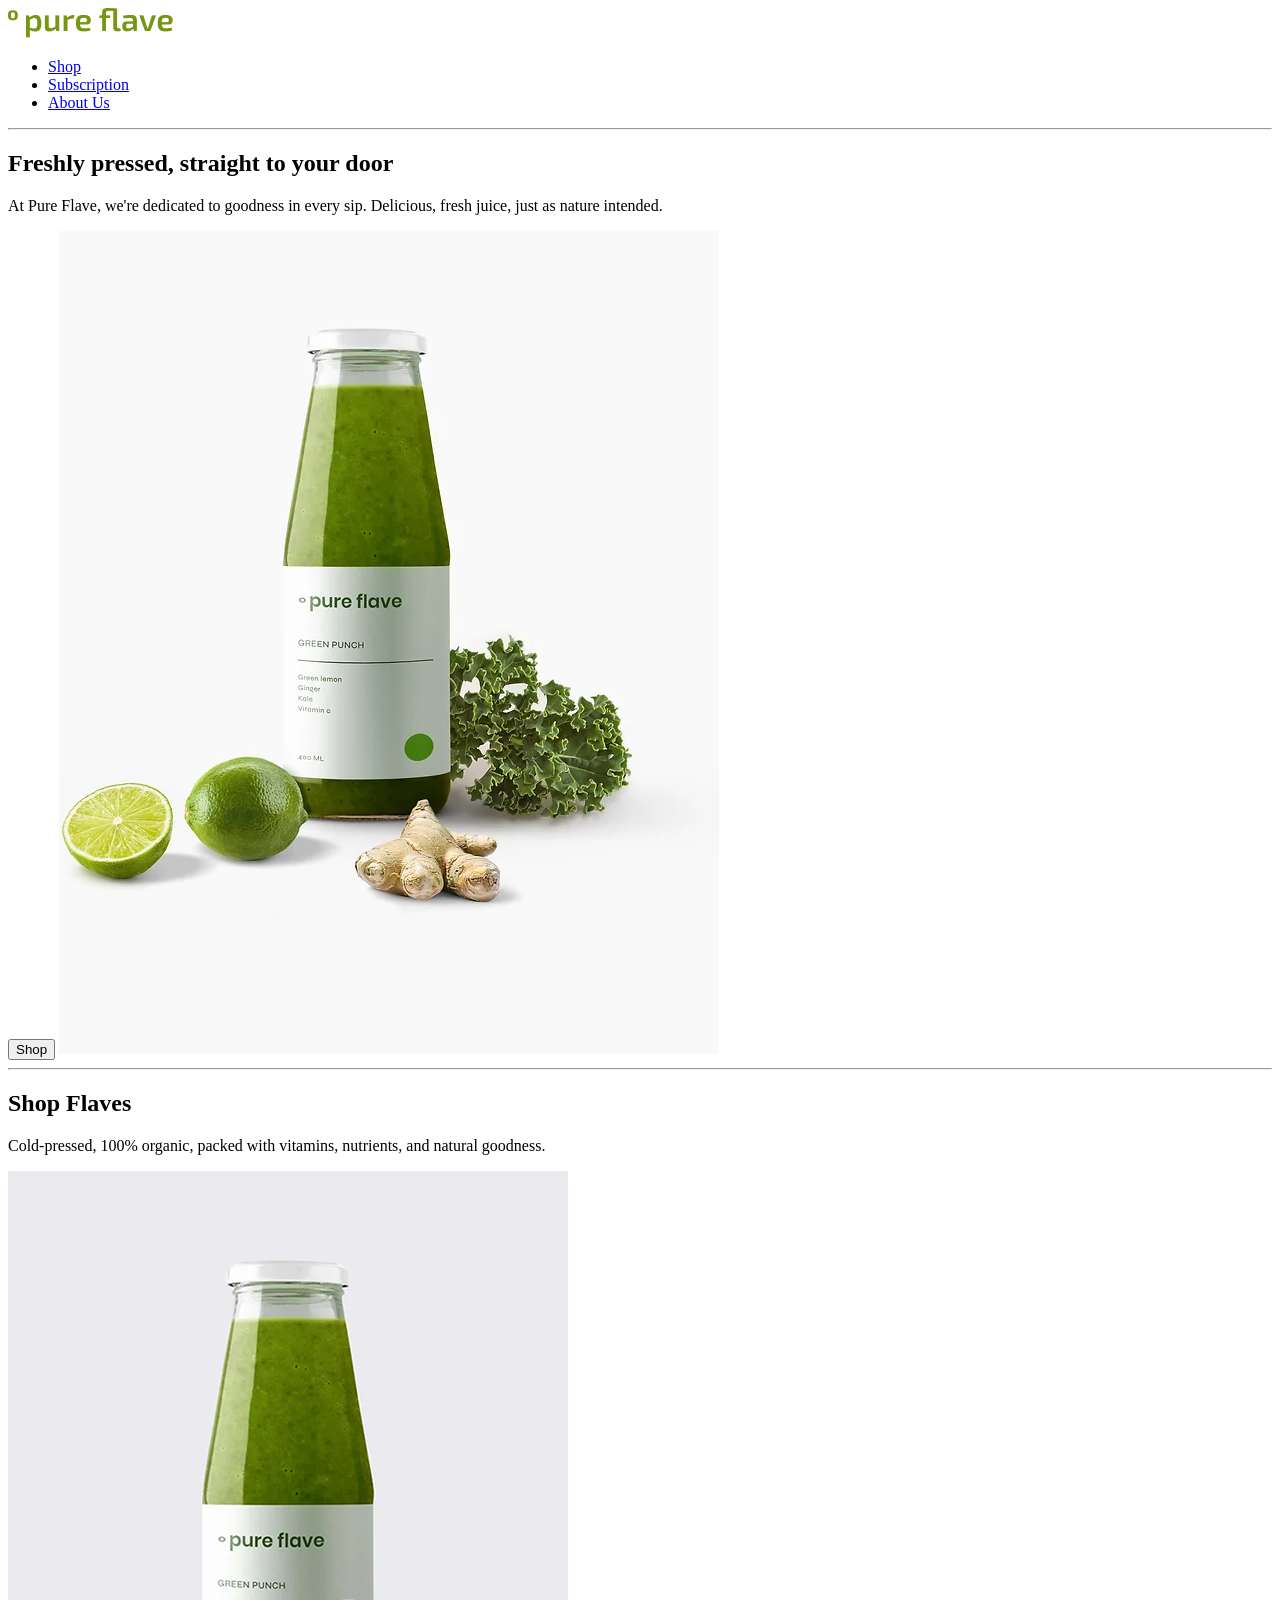
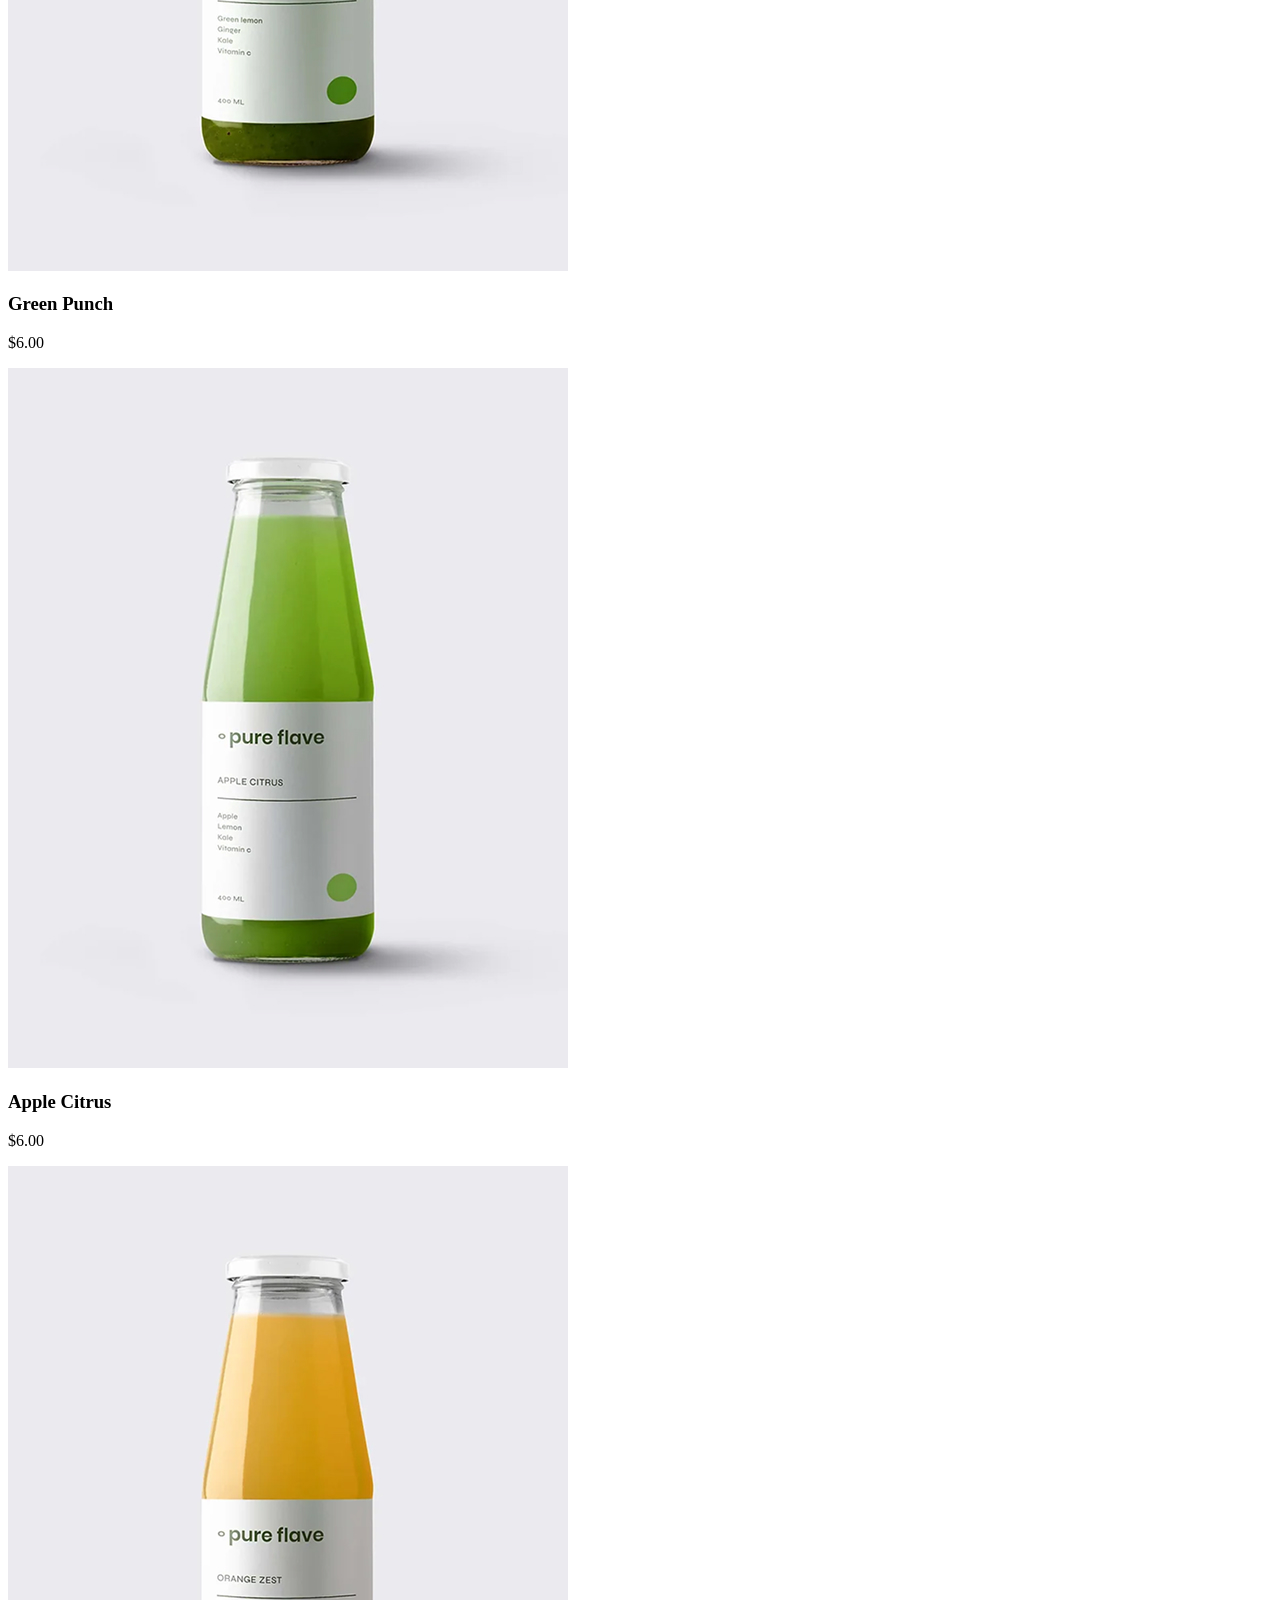
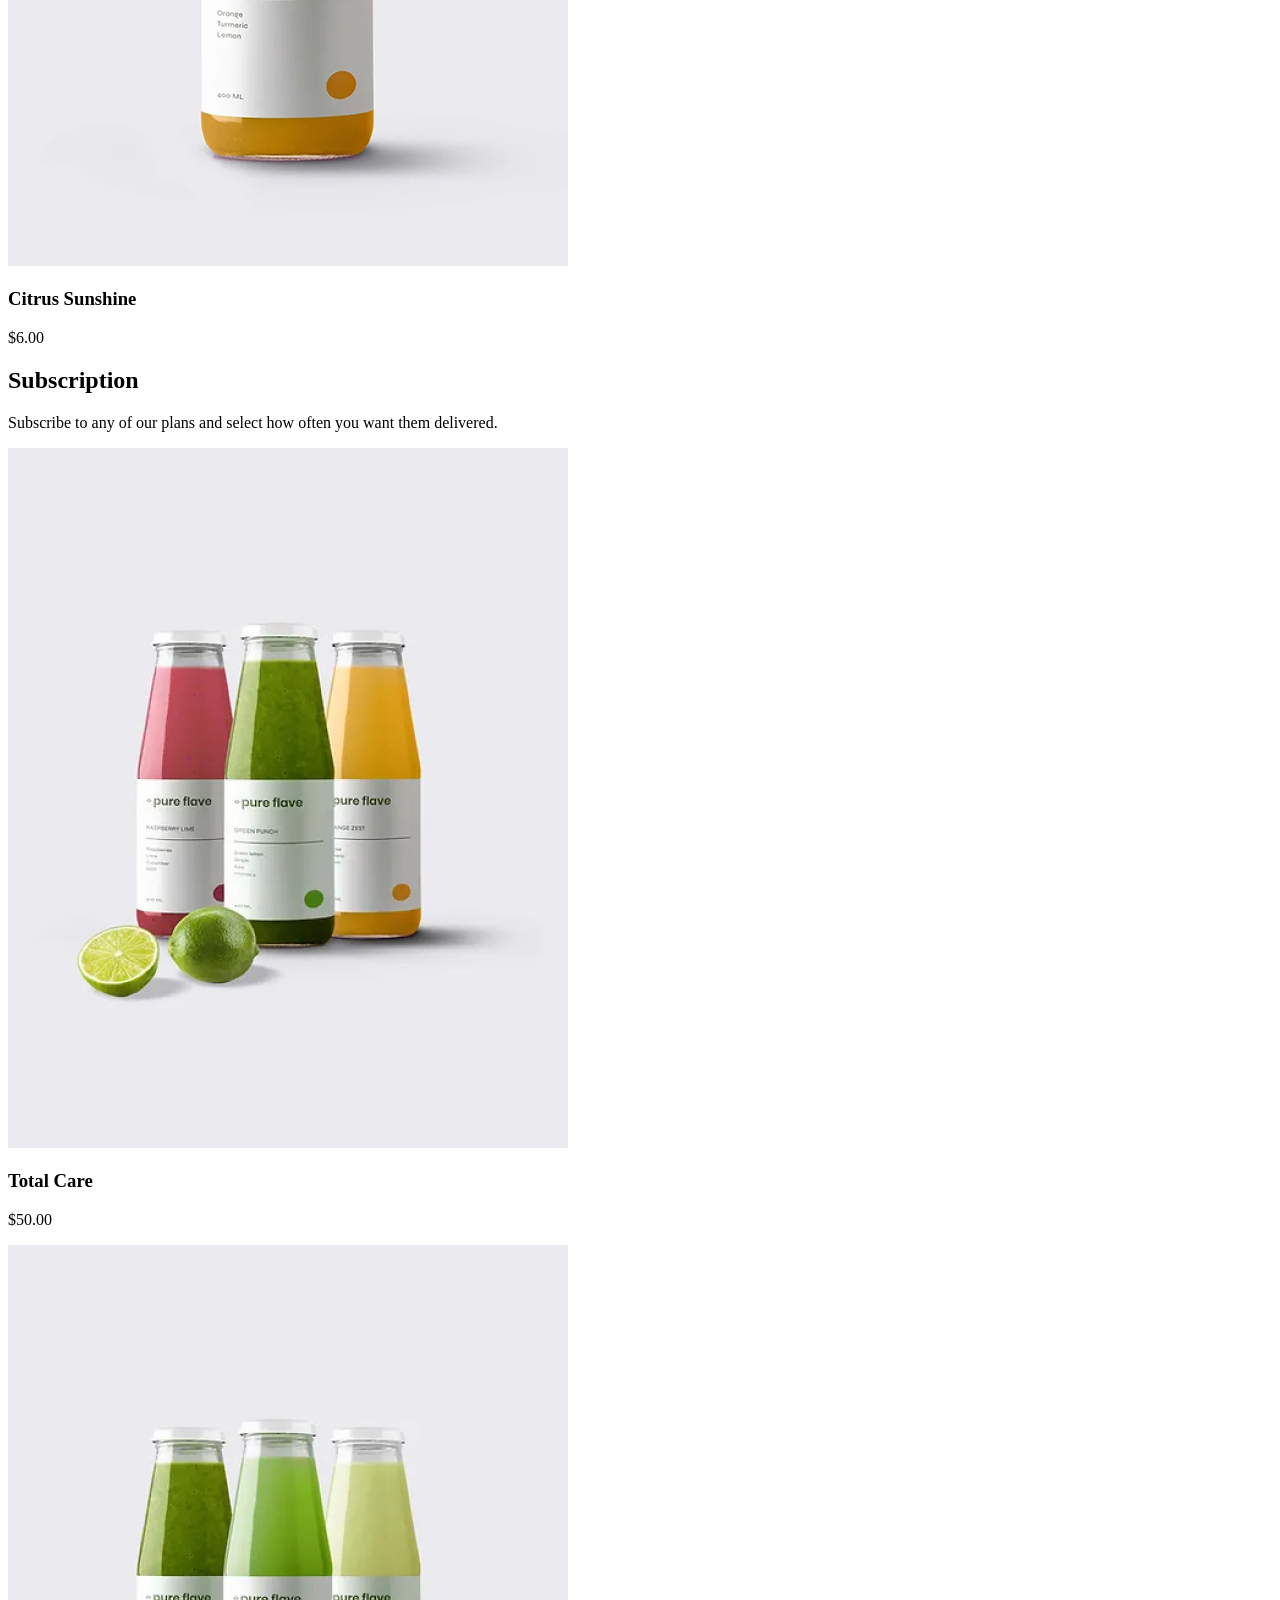
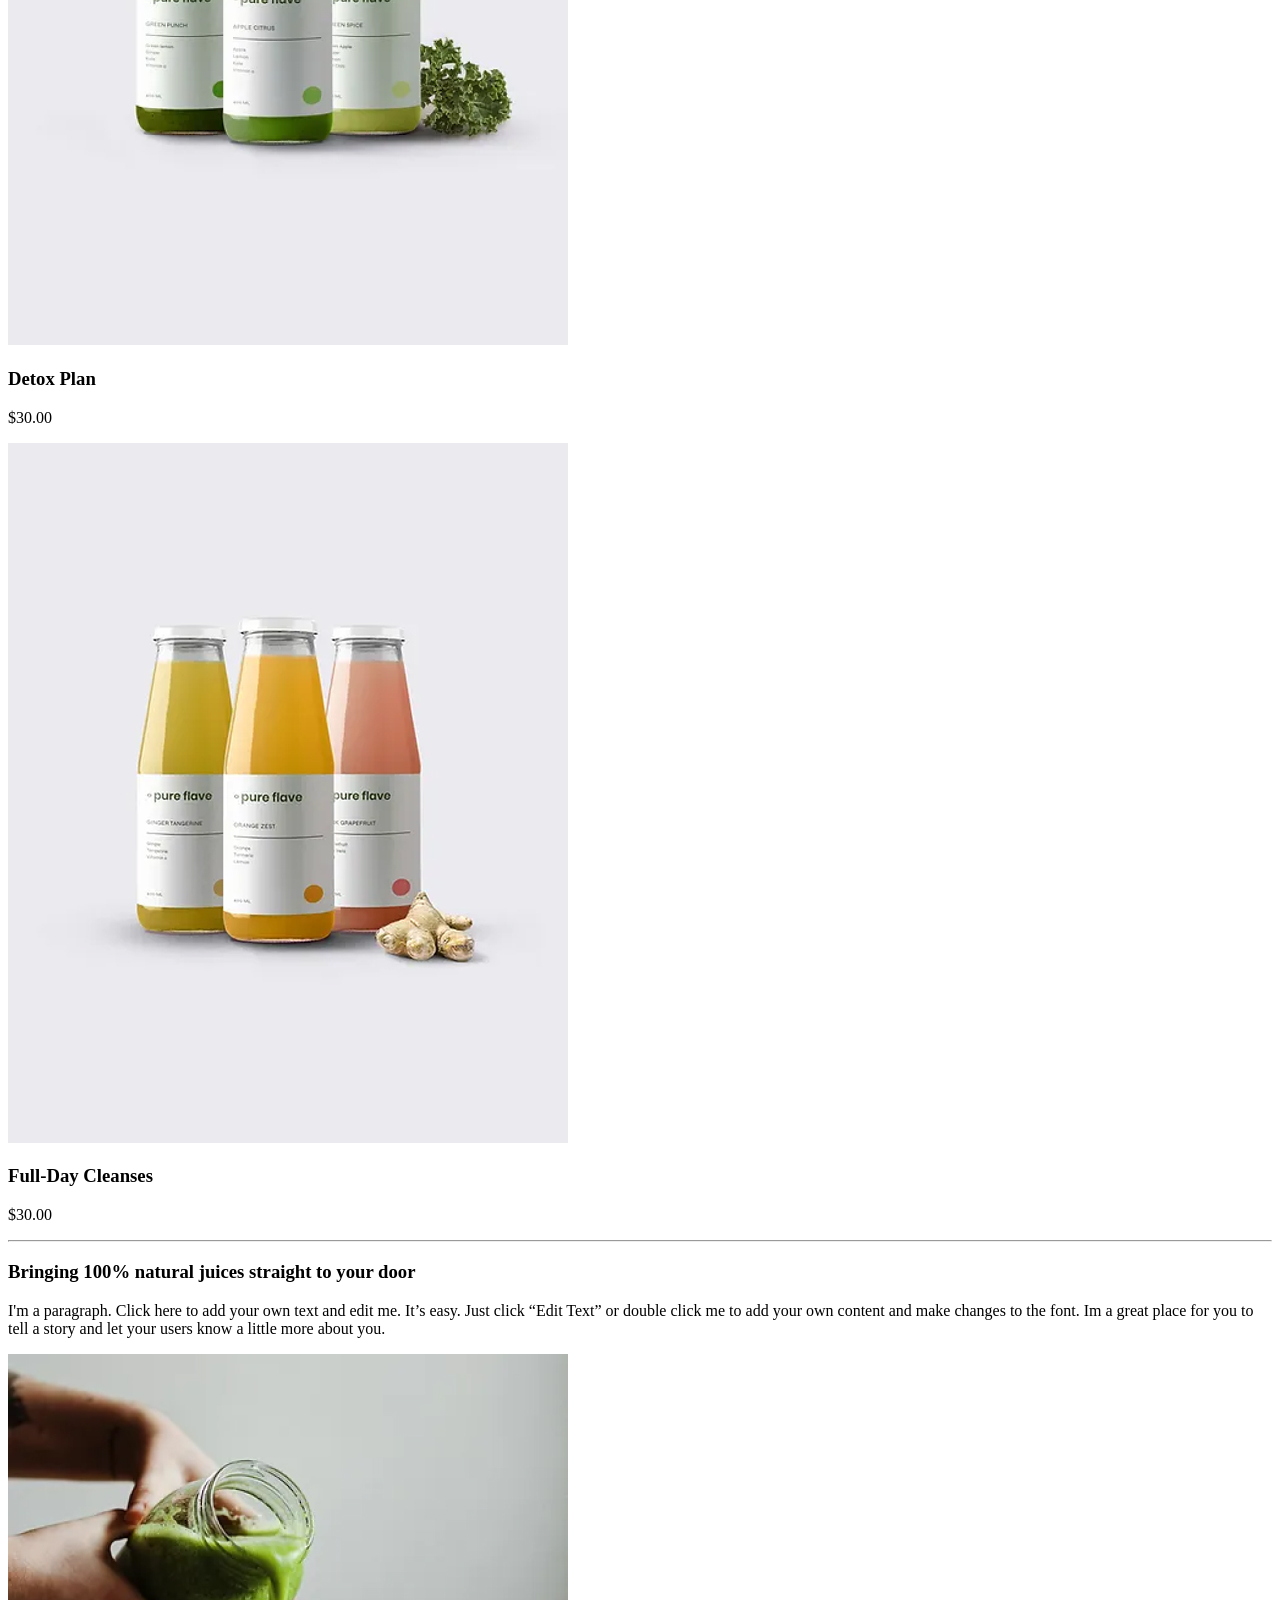
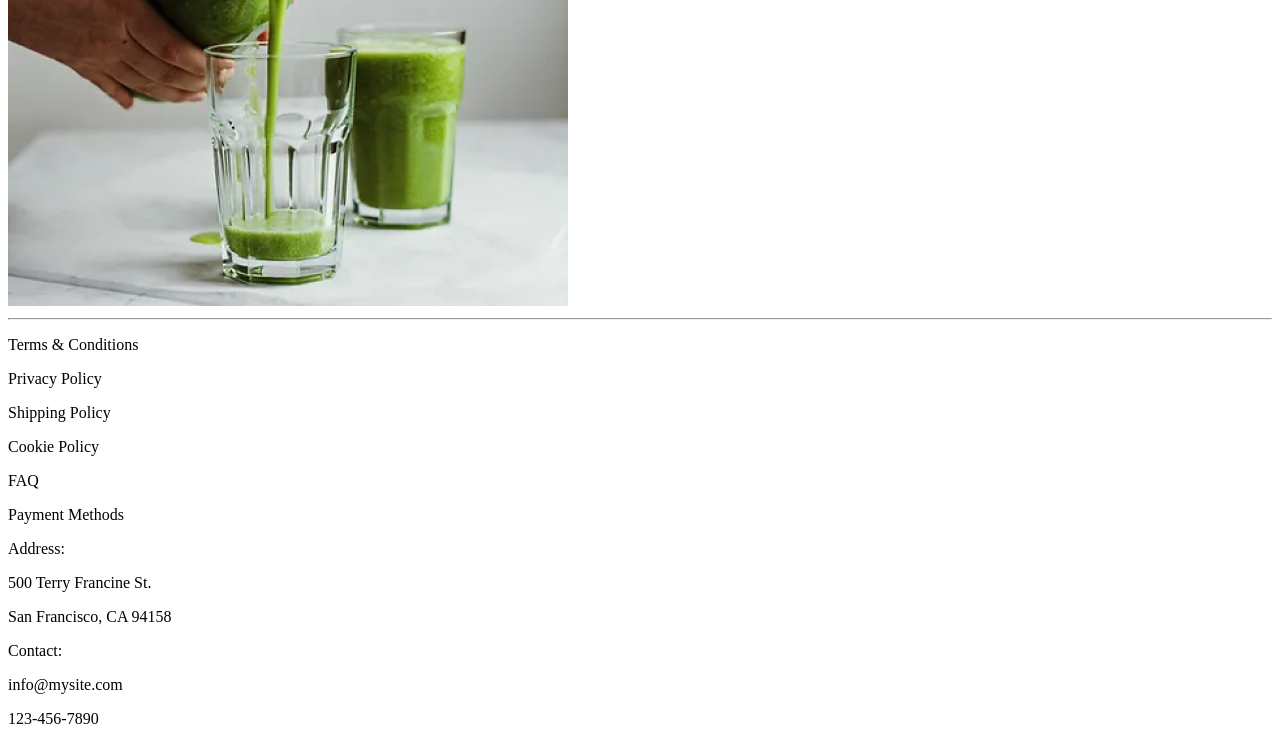
==== index.html @ 4b502b2e "Add files via upload" ====
<!doctype html>
<html lang="en">
  <head>
    <meta charset="UTF-8" />
    <meta name="viewport" content="width=device-width, initial-scale=1.0" />
    <title>Document</title>
    <link rel="stylesheet" href="./css/style.css" />
  </head>
  <header class="header">
    <div class="header__container container">
      <a href="./index.html" class="header__logo"
        ><img src="./img/o pure flave.jpg" alt="Logo"
      /></a>
      <nav class="header__nav">
        <ul class="header__nav-list">
          <li class="header__nav-item">
            <a href="./index.html" class="header__nav-link">Shop</a>
          </li>
          <li class="header__nav-item">
            <a href="./index.html" class="header__nav-link">Subscription</a>
          </li>
          <li class="header__nav-item">
            <a href="./index.html" class="header__nav-link">About Us</a>
          </li>
        </ul>
        <hr class="divider">
      </nav>
    </div>
  </header>
  <body>
    <section class="main">
      <div class="container">
        <h1 class="title">
          Freshly pressed, straight to your door
        </h1>
        <p class="section__text">
          At Pure Flave, we're dedicated to goodness in every sip. Delicious,
          fresh juice, just as nature intended.
        </p>
        <button class="section__btn">Shop</button>
        <img src="./img/image 3.png" alt="Juice" class="section__img" />
      </div>
    </section>
    <hr class="divider">
    <section class="shop">
      <div class="container">
        <h2 class="section__title">Shop Flaves</h2>
        <p class="section__text">
          Cold-pressed, 100% organic, packed with vitamins, nutrients, and
          natural goodness.
        </p>

        <img src="./img/Rectangle 3.jpg" alt="Juice 1" class="shop__img" />
        <h3 class="shop__title">Green Punch</h3>
        <p class="shop__price">$6.00</p>

        <img src="./img/Rectangle 4.jpg" alt="Juice 2" class="shop__img" />
        <h3 class="shop__title">Apple Citrus</h3>
        <p class="shop__price">$6.00</p>

        <img src="./img/Rectangle 5.jpg" alt="Juice 3" class="shop__img" />
        <h3 class="shop__title">Citrus Sunshine</h3>
        <p class="shop__price">$6.00</p>
      </div>
    </section>
    <section class="subscription">
      <div class="container">
        <h2 class="section__title">Subscription</h2>
        <p class="section__text">
          Subscribe to any of our plans and select how often you want them
          delivered.
        </p>

        <img src="./img/Rectangle 6.jpg" alt="plan 1" class="shop__img" />
        <h3 class="shop__title">Total Care</h3>
        <p class="shop__price">$50.00</p>

        <img src="./img/Rectangle 7.jpg" alt="plan 2" class="shop__img" />
        <h3 class="shop__title">Detox Plan</h3>
        <p class="shop__price">$30.00</p>

        <img src="./img/Rectangle 8.jpg" alt="plan 3" class="shop__img" />
        <h3 class="shop__title">Full-Day Cleanses</h3>
        <p class="shop__price">$30.00</p>
      </div>
    </section>
    <hr class="divider">
    <section class="about__us">
      <div class="container">
        <h3 class="section__title__two>About Us</h3>
        <h2 class="section__subtitle">Bringing 100% natural juices straight to your door</h2>
        <p class="section__text">
I'm a paragraph. Click here to add your own text and edit me. It’s easy. Just click “Edit Text” or double click me to add your own content and make changes to the font. Im a great place for you to tell a story and let your users know a little more about you.
        </p>
        <img src="./img/image 4.jpg" alt="About img" class="about__img" />
      </div>
  </body>
  <footer class="footer">
   <hr class="divider">
<p class="footer__text">Terms & Conditions</p>
<p class="footer__text">Privacy Policy</p>
<p class="footer__text">Shipping Policy</p>
<p class="footer__text">Cookie Policy</p>
<p class="footer__text">FAQ</p>
<p class="footer__text">Payment Methods</p>
<p class="footer__text">Address:</p>
<p class="footer__text">500 Terry Francine St.</p>
<p class="footer__text">San Francisco, CA 94158</p>
<p class="footer__text">Contact:</p>
<p class="footer__text">info@mysite.com</p>
<p class="footer__text">123-456-7890</p>
  </footer>
</html>
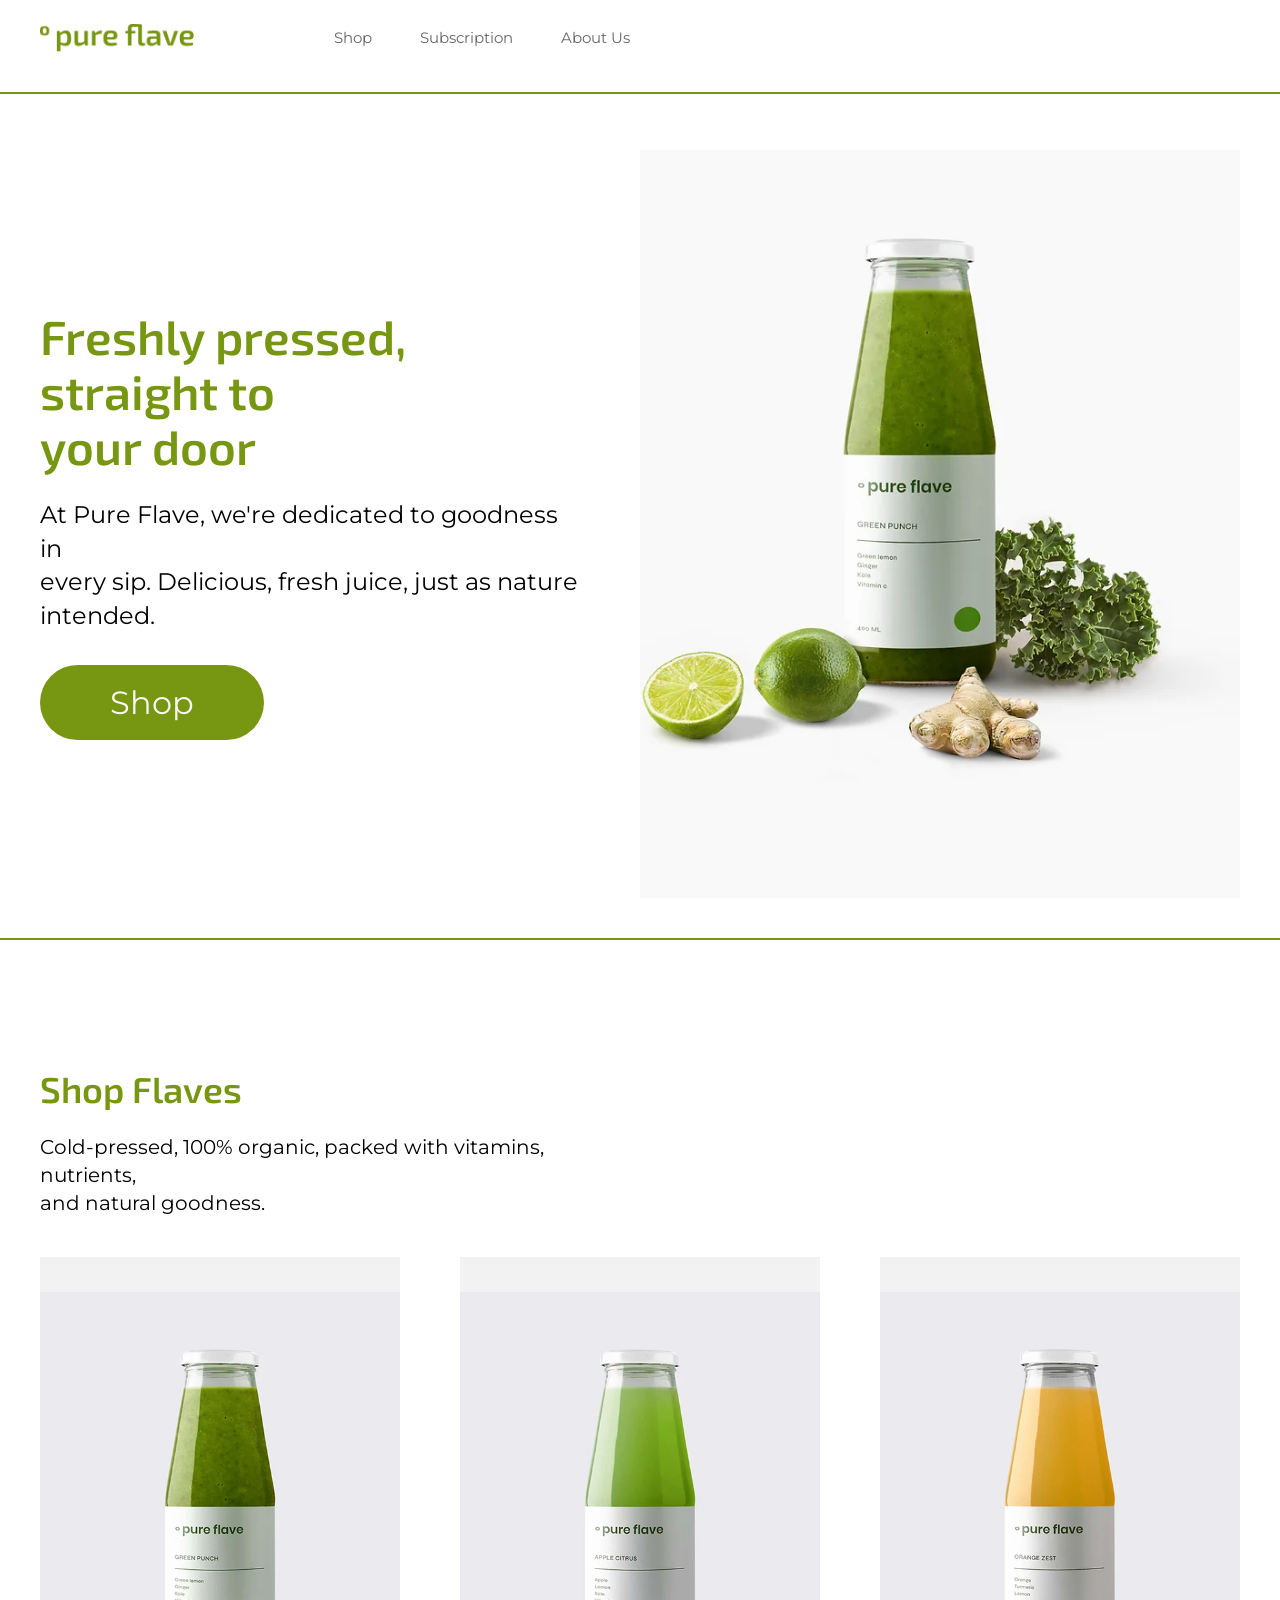
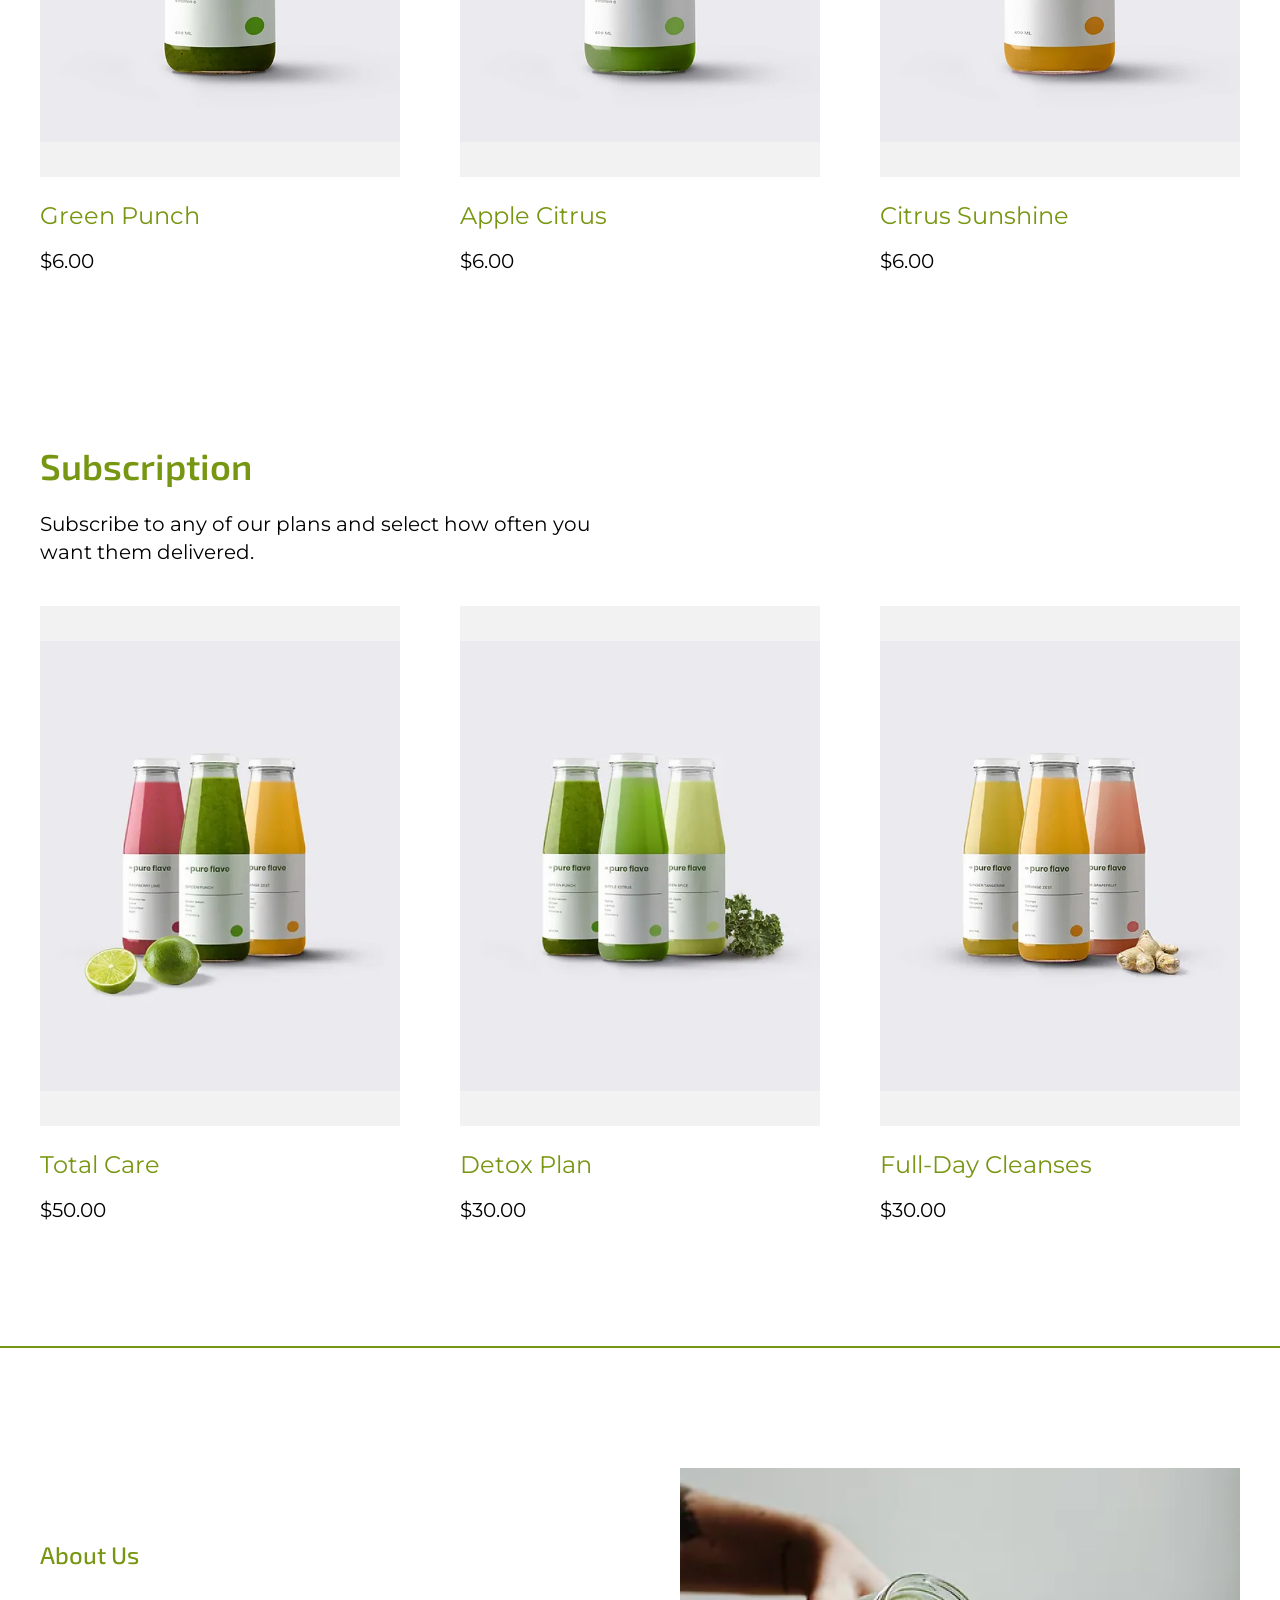
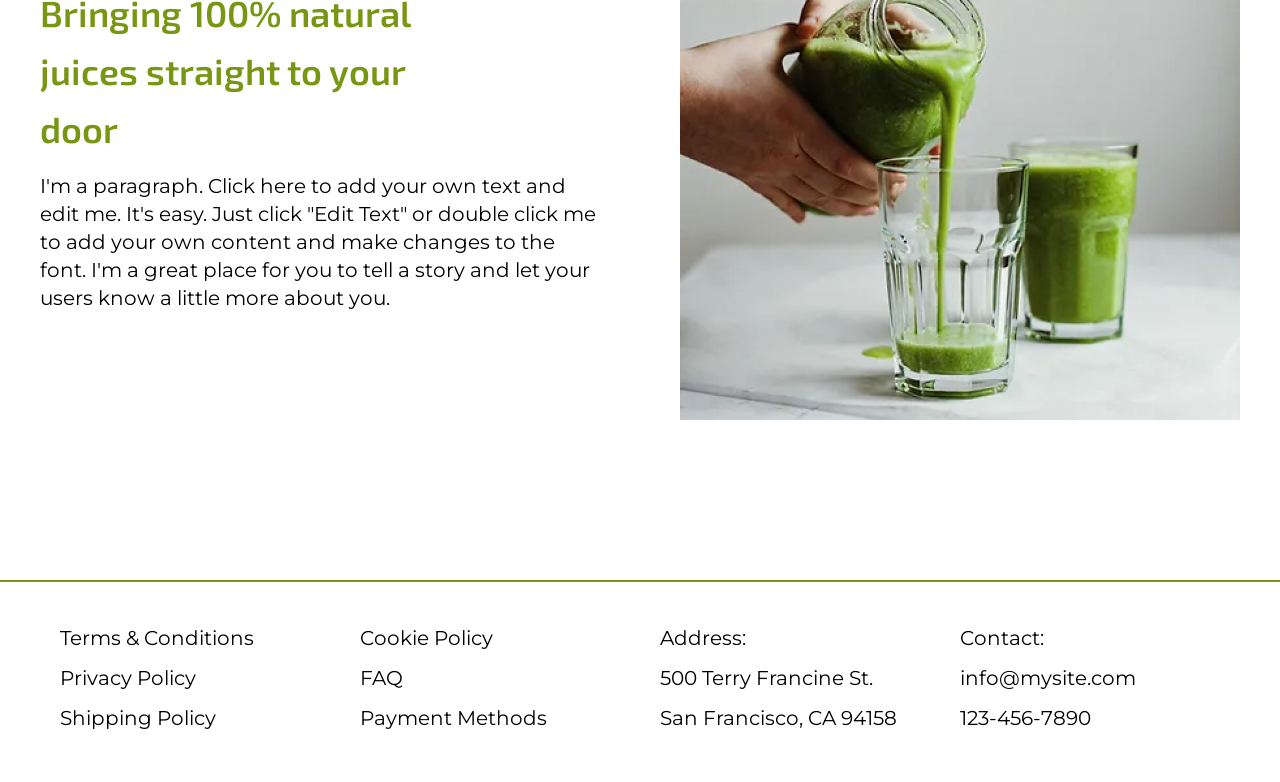
==== commit 7d08f334: "Add files via upload" ====
--- a/index.html
+++ b/index.html
@@ -1,113 +1,170 @@
 <!doctype html>
 <html lang="en">
   <head>
+    <link
+      href="https://fonts.googleapis.com/css2?family=Exo+2:wght@600&family=Montserrat:wght@400&display=swap"
+      rel="stylesheet"
+    />
     <meta charset="UTF-8" />
     <meta name="viewport" content="width=device-width, initial-scale=1.0" />
     <title>Document</title>
     <link rel="stylesheet" href="./css/style.css" />
   </head>
-  <header class="header">
-    <div class="header__container container">
-      <a href="./index.html" class="header__logo"
-        ><img src="./img/o pure flave.jpg" alt="Logo"
-      /></a>
-      <nav class="header__nav">
-        <ul class="header__nav-list">
-          <li class="header__nav-item">
-            <a href="./index.html" class="header__nav-link">Shop</a>
-          </li>
-          <li class="header__nav-item">
-            <a href="./index.html" class="header__nav-link">Subscription</a>
-          </li>
-          <li class="header__nav-item">
-            <a href="./index.html" class="header__nav-link">About Us</a>
-          </li>
-        </ul>
-        <hr class="divider">
-      </nav>
-    </div>
-  </header>
   <body>
+    <header class="header">
+      <div class="header__container container">
+        <a href="./index.html" class="header__logo">
+          <img src="./img/o pure flave.jpg" alt="logo" />
+        </a>
+        <nav class="header__nav">
+          <ul class="header__nav-list">
+            <li class="header__nav-item">
+              <a href="./index.html" class="header__nav-link">Shop</a>
+            </li>
+            <li class="header__nav-item">
+              <a href="./index.html" class="header__nav-link">Subscription</a>
+            </li>
+            <li class="header__nav-item">
+              <a href="./index.html" class="header__nav-link">About Us</a>
+            </li>
+          </ul>
+        </nav>
+      </div>
+      <hr class="divider" />
+    </header>
+
     <section class="main">
-      <div class="container">
-        <h1 class="title">
-          Freshly pressed, straight to your door
-        </h1>
-        <p class="section__text">
-          At Pure Flave, we're dedicated to goodness in every sip. Delicious,
-          fresh juice, just as nature intended.
-        </p>
-        <button class="section__btn">Shop</button>
-        <img src="./img/image 3.png" alt="Juice" class="section__img" />
+      <div class="container main_container">
+        <div class="main_content">
+          <h1 class="title">
+            Freshly pressed,<br />
+            straight to<br />
+            your door
+          </h1>
+          <p class="section_text">
+            At Pure Flave, we're dedicated to goodness in<br />
+            every sip. Delicious, fresh juice, just as nature<br />
+            intended.
+          </p>
+          <button class="section_btn">Shop</button>
+        </div>
+        <div class="main_img-box">
+          <img src="./img/image 3.png" alt="Juice" class="section_img" />
+        </div>
       </div>
     </section>
-    <hr class="divider">
+
+    <hr class="divider" />
+
     <section class="shop">
       <div class="container">
-        <h2 class="section__title">Shop Flaves</h2>
-        <p class="section__text">
-          Cold-pressed, 100% organic, packed with vitamins, nutrients, and
-          natural goodness.
+        <h2 class="section_title">Shop Flaves</h2>
+        <p class="section_text">
+          Cold-pressed, 100% organic, packed with vitamins, nutrients, <br />
+          and natural goodness.
         </p>
 
-        <img src="./img/Rectangle 3.jpg" alt="Juice 1" class="shop__img" />
-        <h3 class="shop__title">Green Punch</h3>
-        <p class="shop__price">$6.00</p>
-
-        <img src="./img/Rectangle 4.jpg" alt="Juice 2" class="shop__img" />
-        <h3 class="shop__title">Apple Citrus</h3>
-        <p class="shop__price">$6.00</p>
-
-        <img src="./img/Rectangle 5.jpg" alt="Juice 3" class="shop__img" />
-        <h3 class="shop__title">Citrus Sunshine</h3>
-        <p class="shop__price">$6.00</p>
+        <div class="cards_list">
+          <div class="card">
+            <img src="./img/Rectangle 3.jpg" alt="Juice 1" class="shop_img" />
+            <h3 class="shop_title">Green Punch</h3>
+            <p class="shop_price">$6.00</p>
+          </div>
+          <div class="card">
+            <img src="./img/Rectangle 4.jpg" alt="Juice 2" class="shop_img" />
+            <h3 class="shop_title">Apple Citrus</h3>
+            <p class="shop_price">$6.00</p>
+          </div>
+          <div class="card">
+            <img src="./img/Rectangle 5.jpg" alt="Juice 3" class="shop_img" />
+            <h3 class="shop_title">Citrus Sunshine</h3>
+            <p class="shop_price">$6.00</p>
+          </div>
+        </div>
       </div>
     </section>
+
     <section class="subscription">
       <div class="container">
-        <h2 class="section__title">Subscription</h2>
-        <p class="section__text">
-          Subscribe to any of our plans and select how often you want them
-          delivered.
+        <h2 class="section_title">Subscription</h2>
+        <p class="section_text">
+          Subscribe to any of our plans and select how often you <br />
+          want them delivered.
         </p>
 
-        <img src="./img/Rectangle 6.jpg" alt="plan 1" class="shop__img" />
-        <h3 class="shop__title">Total Care</h3>
-        <p class="shop__price">$50.00</p>
-
-        <img src="./img/Rectangle 7.jpg" alt="plan 2" class="shop__img" />
-        <h3 class="shop__title">Detox Plan</h3>
-        <p class="shop__price">$30.00</p>
-
-        <img src="./img/Rectangle 8.jpg" alt="plan 3" class="shop__img" />
-        <h3 class="shop__title">Full-Day Cleanses</h3>
-        <p class="shop__price">$30.00</p>
+        <div class="cards_list">
+          <div class="card">
+            <img src="./img/Rectangle 6.jpg" alt="plan 1" class="shop_img" />
+            <h3 class="shop_title">Total Care</h3>
+            <p class="shop_price">$50.00</p>
+          </div>
+          <div class="card">
+            <img src="./img/Rectangle 7.jpg" alt="plan 2" class="shop_img" />
+            <h3 class="shop_title">Detox Plan</h3>
+            <p class="shop_price">$30.00</p>
+          </div>
+          <div class="card">
+            <img src="./img/Rectangle 8.jpg" alt="plan 3" class="shop_img" />
+            <h3 class="shop_title">Full-Day Cleanses</h3>
+            <p class="shop_price">$30.00</p>
+          </div>
+        </div>
       </div>
     </section>
-    <hr class="divider">
-    <section class="about__us">
+
+    <hr class="divider" />
+
+    <section class="about_us">
+      <div class="container about_container">
+        <div class="about_content">
+          <h3 class="section_subtitle">About Us</h3>
+          <h2 class="section_title">
+            Bringing 100% natural <br />
+            juices straight to your <br />
+            door
+          </h2>
+          <p class="section_text">
+            I'm a paragraph. Click here to add your own text and edit me. It's
+            easy. Just click "Edit Text" or double click me to add your own
+            content and make changes to the font. I'm a great place for you to
+            tell a story and let your users know a little more about you.
+          </p>
+        </div>
+        <div class="about_img-box">
+          <img src="./img/image 4.jpg" alt="About img" class="about_img" />
+        </div>
+      </div>
+    </section>
+
+    <footer class="footer">
       <div class="container">
-        <h3 class="section__title__two>About Us</h3>
-        <h2 class="section__subtitle">Bringing 100% natural juices straight to your door</h2>
-        <p class="section__text">
-I'm a paragraph. Click here to add your own text and edit me. It’s easy. Just click “Edit Text” or double click me to add your own content and make changes to the font. Im a great place for you to tell a story and let your users know a little more about you.
-        </p>
-        <img src="./img/image 4.jpg" alt="About img" class="about__img" />
+        <hr class="divider" />
+        <div class="footer_columns">
+          <div class="footer_col">
+            <p class="footer_text">Terms & Conditions</p>
+            <p class="footer_text">Privacy Policy</p>
+            <p class="footer_text">Shipping Policy</p>
+          </div>
+
+          <div class="footer_col">
+            <p class="footer_text">Cookie Policy</p>
+            <p class="footer_text">FAQ</p>
+            <p class="footer_text">Payment Methods</p>
+          </div>
+
+          <div class="footer_col">
+            <p class="footer_text">Address:</p>
+            <p class="footer_text">500 Terry Francine St.</p>
+            <p class="footer_text">San Francisco, CA 94158</p>
+          </div>
+
+          <div class="footer_col">
+            <p class="footer_text">Contact:</p>
+            <p class="footer_text">info@mysite.com</p>
+            <p class="footer_text">123-456-7890</p>
+          </div>
+        </div>
       </div>
+    </footer>
   </body>
-  <footer class="footer">
-   <hr class="divider">
-<p class="footer__text">Terms & Conditions</p>
-<p class="footer__text">Privacy Policy</p>
-<p class="footer__text">Shipping Policy</p>
-<p class="footer__text">Cookie Policy</p>
-<p class="footer__text">FAQ</p>
-<p class="footer__text">Payment Methods</p>
-<p class="footer__text">Address:</p>
-<p class="footer__text">500 Terry Francine St.</p>
-<p class="footer__text">San Francisco, CA 94158</p>
-<p class="footer__text">Contact:</p>
-<p class="footer__text">info@mysite.com</p>
-<p class="footer__text">123-456-7890</p>
-  </footer>
 </html>
--- a/css/style.css
+++ b/css/style.css
@@ -0,0 +1,254 @@
+* {
+  box-sizing: border-box;
+  margin: 0;
+  padding: 0;
+  background-color: #ffffff;
+}
+
+body {
+  font-family: Arial, sans-serif;
+  color: #2c4a1d;
+  background-color: #ffffff;
+  line-height: 1.6;
+}
+
+.container {
+  max-width: 1400px;
+  margin: 0 auto;
+  padding: 0 40px;
+}
+
+.header {
+  padding: 24px 0 16px 0;
+}
+
+.header__container {
+  display: flex;
+  justify-content: flex-start;
+  align-items: center;
+  gap: 140px;
+  width: 100%;
+}
+
+.header__logo img {
+  height: 28px;
+  width: auto;
+  display: block;
+}
+
+.header__nav-list {
+  font-family: "Montserrat", sans-serif;
+  display: flex;
+  list-style: none;
+  gap: 48px;
+  margin: 0;
+  padding: 0;
+}
+
+.header__nav-link {
+  text-decoration: none;
+  color: #666666;
+  font-size: 15px;
+  font-weight: 400;
+  transition: color 0.3s ease;
+}
+
+.main_container {
+  display: flex;
+  justify-content: space-between;
+  align-items: center;
+  gap: 60px;
+}
+
+.main_content {
+  max-width: 580px;
+}
+
+.title {
+  font-family: "Exo 2", sans-serif;
+  font-size: 48px;
+  font-weight: 600;
+  color: #779611;
+  line-height: 1.15;
+  margin-bottom: 24px;
+}
+
+.main .section_text {
+  font-family: "Montserrat", sans-serif;
+  font-size: 24px;
+  font-weight: 400;
+  color: #000000;
+  line-height: 1.4;
+  margin-bottom: 32px;
+}
+
+.section_btn {
+  display: inline-block;
+  background-color: #779611;
+  color: #f9f9f9;
+  font-family: "Montserrat", sans-serif;
+  font-size: 32px;
+  font-weight: 400;
+  border: none;
+  padding: 18px 70px;
+  border-radius: 40px;
+  cursor: pointer;
+  text-decoration: none;
+}
+
+.main_img-box {
+  max-width: 600px;
+  flex-shrink: 0;
+  display: flex;
+  justify-content: center;
+  align-items: center;
+}
+
+.section_img {
+  width: 100%;
+  height: auto;
+  display: block;
+}
+
+.shop,
+.subscription,
+.about_us {
+  padding: 80px 0;
+}
+
+.section_title {
+  font-family: 'Exo 2', sans-serif;
+  font-size: 36px;
+  font-weight: 600;
+  color: #779611;
+  margin-bottom: 15px;
+}
+
+.shop .section_text,
+.subscription .section_text,
+.about_content .section_text,
+.about p {
+  font-family: 'Montserrat', sans-serif;
+  font-size: 20px;
+  font-weight: 400;
+  color: #000000;
+  line-height: 1.4;
+  margin-bottom: 40px;
+  max-width: 560px;
+}
+
+.cards_list {
+  display: flex;
+  flex-direction: row;
+  justify-content: space-between;
+  gap: 30px;
+  margin-top: 40px;
+  width: 100%;
+}
+
+.card {
+  flex: 0 1 30%;
+  text-align: left;
+  border-radius: 0;
+  transition: transform 0.3s ease;
+}
+
+.shop_img,
+.card img {
+  width: 100%;
+  height: 520px;
+  object-fit: contain;
+  margin-bottom: 20px;
+  background-color: #f2f2f2;
+  display: block;
+}
+
+.shop_title,
+.card h3 {
+  font-family: "Montserrat", sans-serif;
+  font-size: 24px;
+  font-weight: 400;
+  color: #779611;
+  margin-bottom: 10px;
+}
+
+.shop_price,
+.card p {
+  font-family: "Montserrat", sans-serif;
+  font-size: 20px;
+  font-weight: 400;
+  color: #000000;
+}
+
+.about_container {
+  display: flex;
+  justify-content: space-between;
+  align-items: center;
+  gap: 60px;
+}
+
+.about_content {
+  max-width: 580px;
+}
+
+.section_subtitle {
+  font-family: 'Exo 2', sans-serif;
+  font-size: 24px;
+  font-weight: 500;
+  color: #779611;
+  margin-bottom: 10px;
+}
+
+.about_img-box {
+  max-width: 600px;
+  flex-shrink: 0;
+}
+
+.about_img {
+  width: 100%;
+  height: auto;
+  display: block;
+}
+
+.footer {
+  padding: 40px 0;
+}
+
+.footer .container {
+  max-width: 1200px; 
+  margin: 0 auto;   
+  padding: 0 20px;
+  box-sizing: border-box;
+}
+
+.footer_columns {
+  display: flex;
+  justify-content: space-between;
+  align-items: flex-start;
+  width: 100%;
+  gap: 40px;
+}
+
+.footer_col {
+  flex: 1;
+}
+
+.footer_text {
+  font-family: 'Montserrat', sans-serif;
+  font-size: 20px;
+  font-weight: 400;
+  color: #000000;
+  margin-bottom: 8px;
+}
+
+
+.divider {
+  border: none;
+  border-top: 2px solid #779611;
+  width: 100vw;
+  position: relative;
+  left: 50%;
+  transform: translateX(-50%);
+  margin-top: 40px;
+  margin-bottom: 40px;
+}
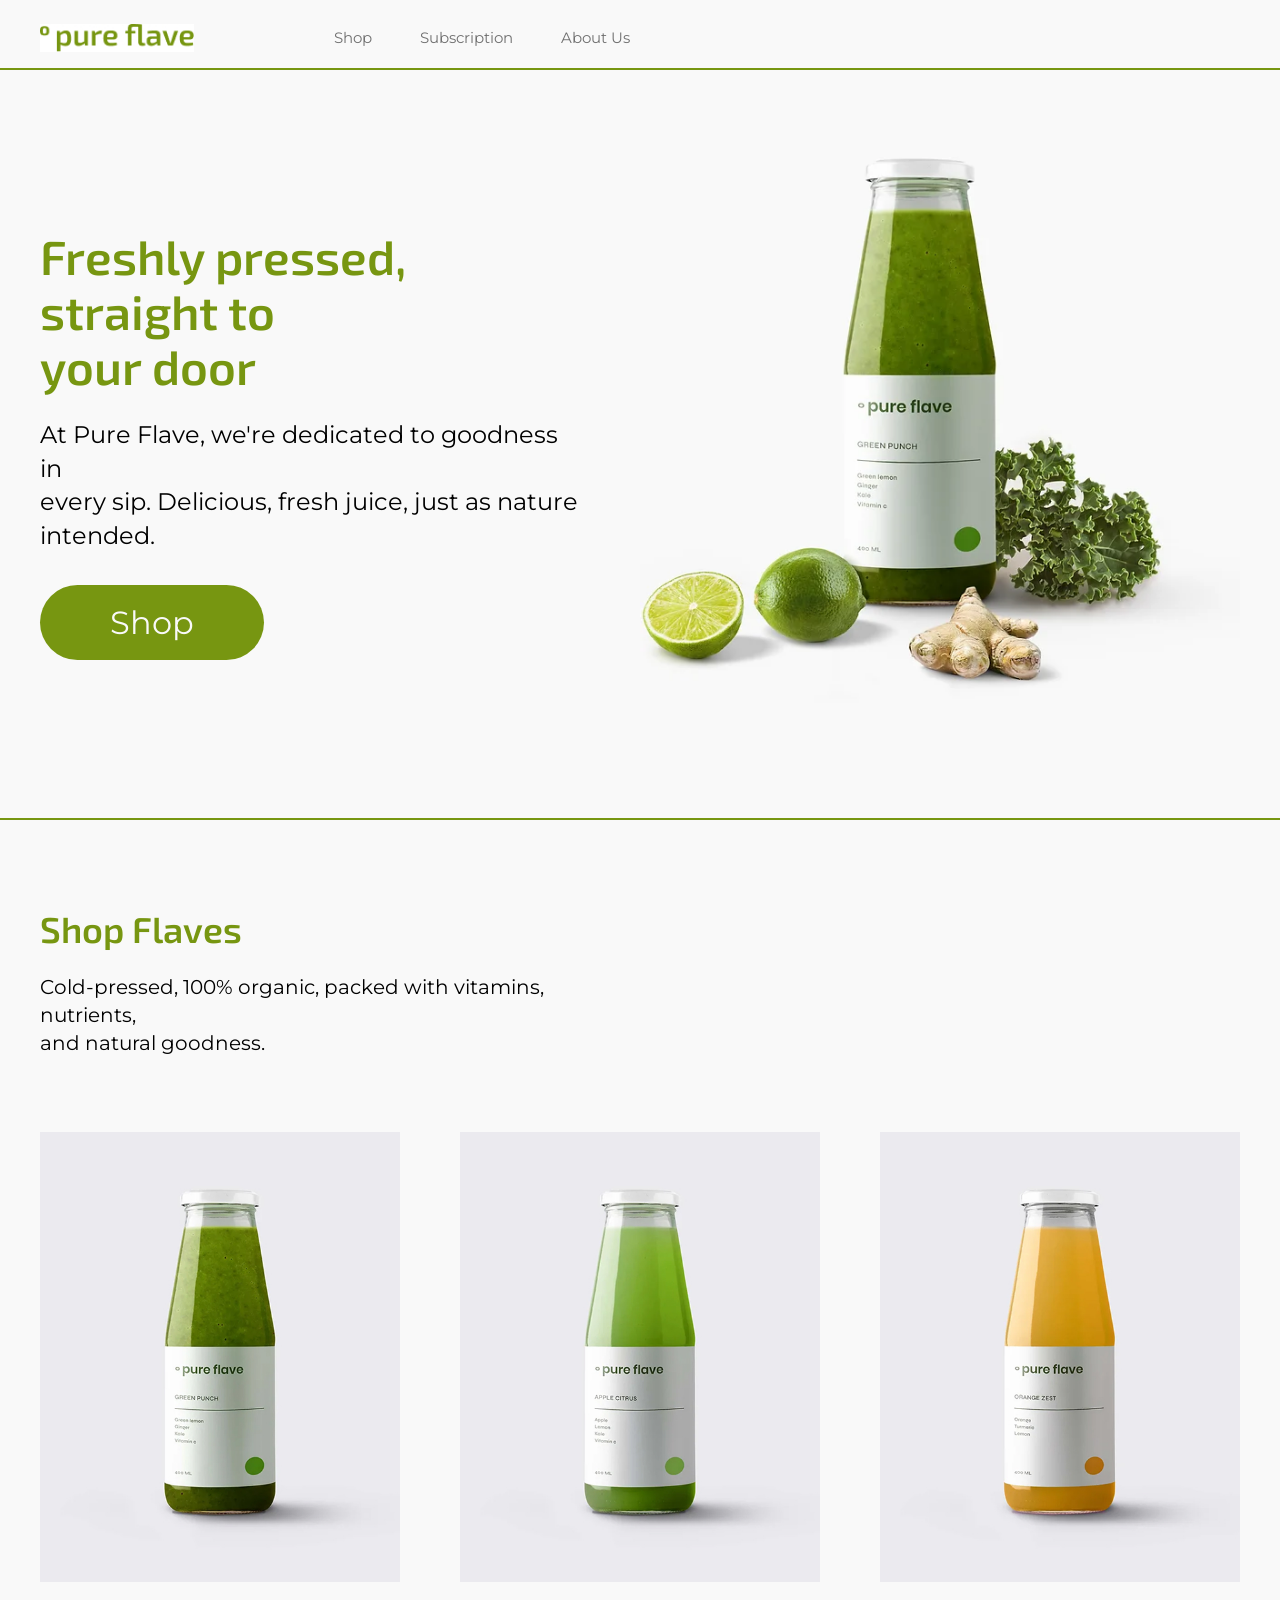
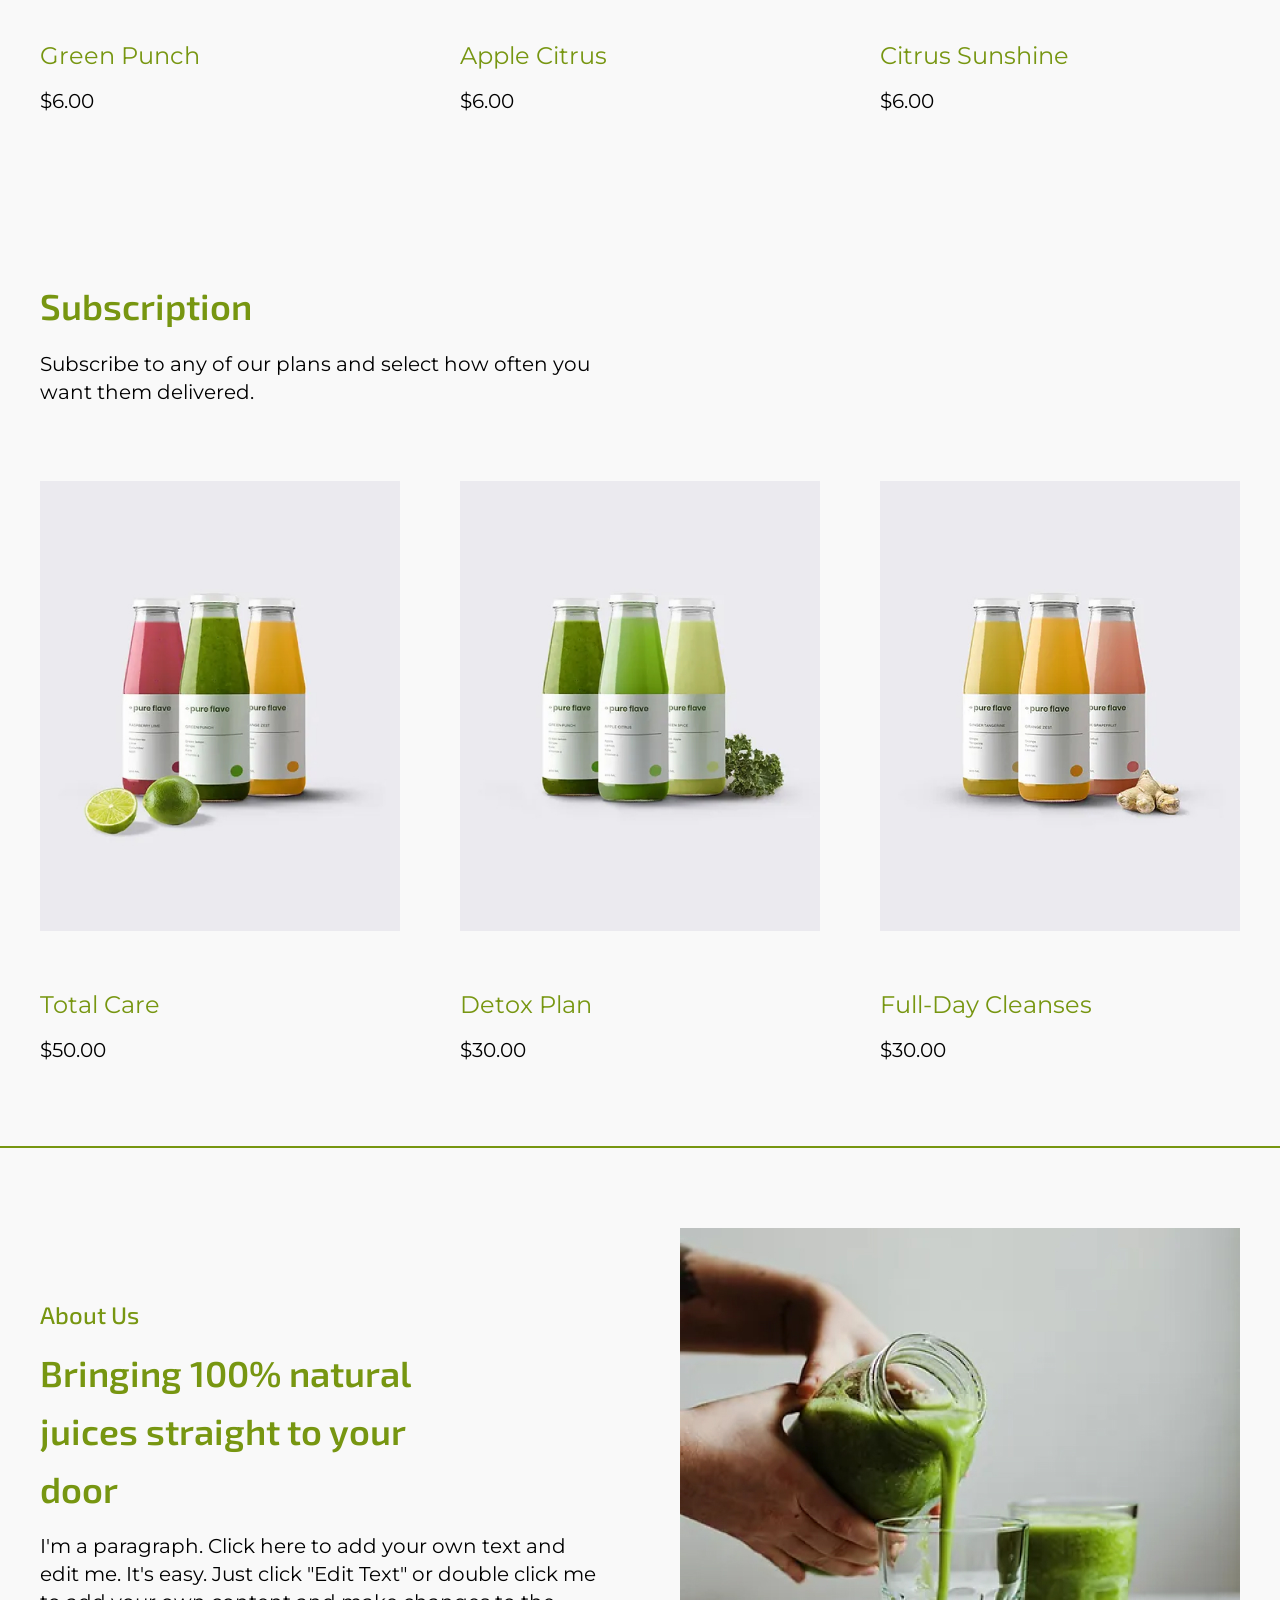
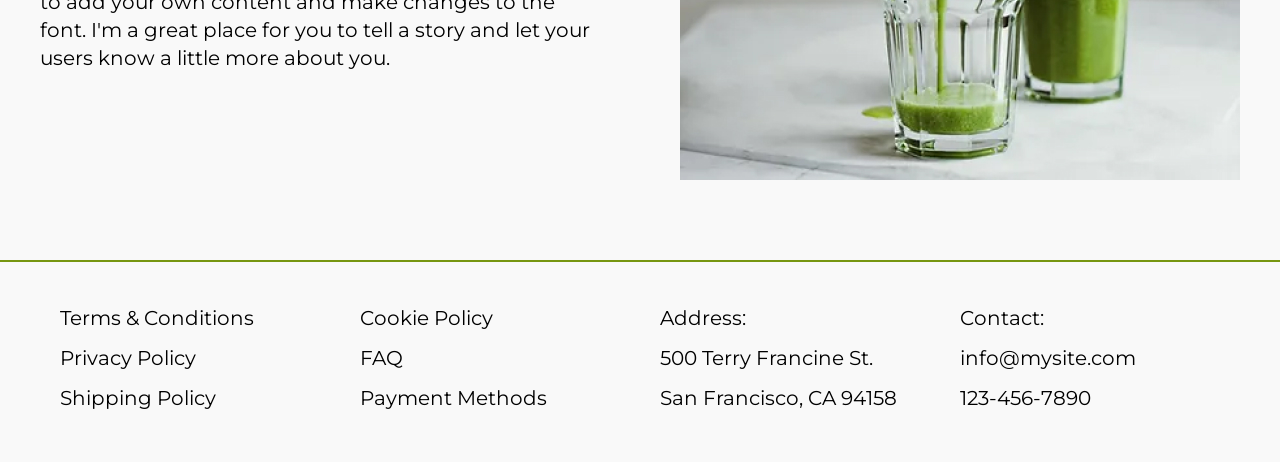
==== commit b1e0a72b: "Add files via upload" ====
--- a/index.html
+++ b/index.html
@@ -30,7 +30,7 @@
           </ul>
         </nav>
       </div>
-      <hr class="divider" />
+
     </header>
 
     <section class="main">
@@ -54,7 +54,7 @@
       </div>
     </section>
 
-    <hr class="divider" />
+
 
     <section class="shop">
       <div class="container">
@@ -112,7 +112,7 @@
       </div>
     </section>
 
-    <hr class="divider" />
+
 
     <section class="about_us">
       <div class="container about_container">
@@ -138,7 +138,7 @@
 
     <footer class="footer">
       <div class="container">
-        <hr class="divider" />
+
         <div class="footer_columns">
           <div class="footer_col">
             <p class="footer_text">Terms & Conditions</p>
--- a/css/style.css
+++ b/css/style.css
@@ -1,14 +1,20 @@
+:root {
+  --accent-color: #779611;
+  --bg-color: #f9f9f9;
+  --primary-color: #000;
+  --font-family: "Montserrat", sans-serif;
+  --heading-font-family: "Exo 2", sans-serif;
+}
 * {
   box-sizing: border-box;
   margin: 0;
   padding: 0;
-  background-color: #ffffff;
 }
 
 body {
   font-family: Arial, sans-serif;
-  color: #2c4a1d;
-  background-color: #ffffff;
+  color: var(--primary-color);
+  background-color: var(--bg-color);
   line-height: 1.6;
 }
 
@@ -20,6 +26,7 @@
 
 .header {
   padding: 24px 0 16px 0;
+  border-bottom: 2px solid var(--accent-color);
 }
 
 .header__container {
@@ -47,7 +54,7 @@
 
 .header__nav-link {
   text-decoration: none;
-  color: #666666;
+  color: #707070;
   font-size: 15px;
   font-weight: 400;
   transition: color 0.3s ease;
@@ -68,24 +75,29 @@
   font-family: "Exo 2", sans-serif;
   font-size: 48px;
   font-weight: 600;
-  color: #779611;
+  color: var(--accent-color);
   line-height: 1.15;
   margin-bottom: 24px;
 }
+.main,
+.subscription,
+.about_us {
+  border-bottom: 2px solid var(--accent-color);
+}
 
 .main .section_text {
   font-family: "Montserrat", sans-serif;
   font-size: 24px;
   font-weight: 400;
-  color: #000000;
+  color: var(--primary-color);
   line-height: 1.4;
   margin-bottom: 32px;
 }
 
 .section_btn {
   display: inline-block;
-  background-color: #779611;
-  color: #f9f9f9;
+  background-color: var(--accent-color);
+  color: var(--bg-color);
   font-family: "Montserrat", sans-serif;
   font-size: 32px;
   font-weight: 400;
@@ -117,10 +129,10 @@
 }
 
 .section_title {
-  font-family: 'Exo 2', sans-serif;
+  font-family: "Exo 2", sans-serif;
   font-size: 36px;
   font-weight: 600;
-  color: #779611;
+  color: var(--accent-color);
   margin-bottom: 15px;
 }
 
@@ -128,10 +140,10 @@
 .subscription .section_text,
 .about_content .section_text,
 .about p {
-  font-family: 'Montserrat', sans-serif;
+  font-family: "Montserrat", sans-serif;
   font-size: 20px;
   font-weight: 400;
-  color: #000000;
+  color: var(--primary-color);
   line-height: 1.4;
   margin-bottom: 40px;
   max-width: 560px;
@@ -159,7 +171,6 @@
   height: 520px;
   object-fit: contain;
   margin-bottom: 20px;
-  background-color: #f2f2f2;
   display: block;
 }
 
@@ -168,7 +179,7 @@
   font-family: "Montserrat", sans-serif;
   font-size: 24px;
   font-weight: 400;
-  color: #779611;
+  color: var(--accent-color);
   margin-bottom: 10px;
 }
 
@@ -177,7 +188,7 @@
   font-family: "Montserrat", sans-serif;
   font-size: 20px;
   font-weight: 400;
-  color: #000000;
+  color: var(--primary-color);
 }
 
 .about_container {
@@ -192,10 +203,10 @@
 }
 
 .section_subtitle {
-  font-family: 'Exo 2', sans-serif;
+  font-family: "Exo 2", sans-serif;
   font-size: 24px;
   font-weight: 500;
-  color: #779611;
+  color: var(--accent-color);
   margin-bottom: 10px;
 }
 
@@ -215,8 +226,8 @@
 }
 
 .footer .container {
-  max-width: 1200px; 
-  margin: 0 auto;   
+  max-width: 1200px;
+  margin: 0 auto;
   padding: 0 20px;
   box-sizing: border-box;
 }
@@ -234,21 +245,9 @@
 }
 
 .footer_text {
-  font-family: 'Montserrat', sans-serif;
+  font-family: "Montserrat", sans-serif;
   font-size: 20px;
   font-weight: 400;
-  color: #000000;
+  color: var(--primary-color);
   margin-bottom: 8px;
 }
-
-
-.divider {
-  border: none;
-  border-top: 2px solid #779611;
-  width: 100vw;
-  position: relative;
-  left: 50%;
-  transform: translateX(-50%);
-  margin-top: 40px;
-  margin-bottom: 40px;
-}
